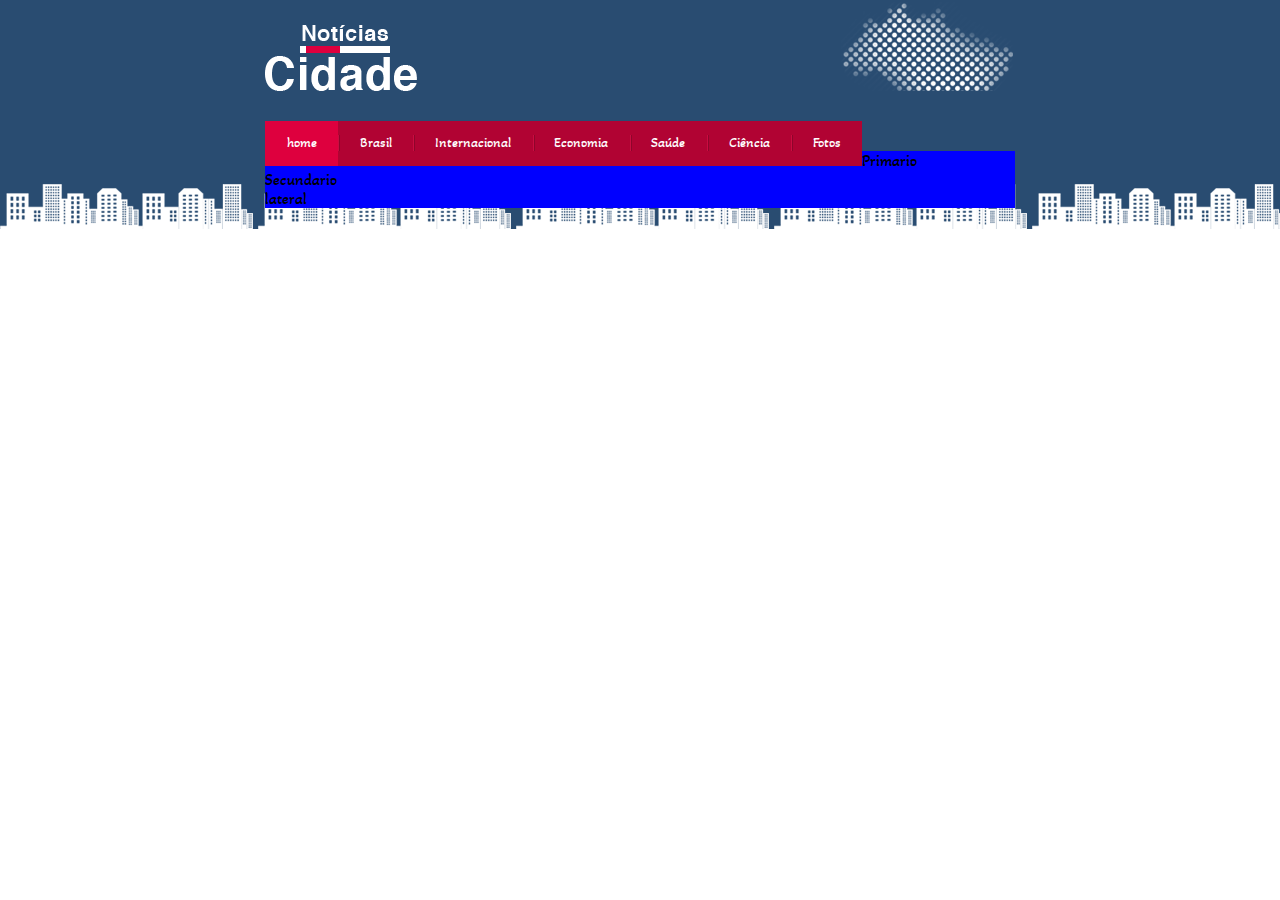
==== index.html @ af640b82 "Update index.html" ====
<!DOCTYPE html>
<html lang="pt-BR">
<head>
    <meta charset="UTF-8">
    <meta http-equiv="X-UA-Compatible" content="IE=edge">
    <meta name="viewport" content="width=device-width, initial-scale=1.0">
    <link rel="stylesheet" href="./css/style.css">
    <link rel="preconnect" href="https://fonts.gstatic.com">
    <link href="https://fonts.googleapis.com/css2?family=Akaya+Telivigala&display=swap" rel="stylesheet">
    <title>Projeto - Notícias cidade</title>
</head>
<body class="home">
    <div id="container">
       <div id="topo">
           <h1 class="logo">notícias cidades</h1>
           <ul id="navegacao">
              <li class="primeiro"> <a id="home" href="index.html">home</a> </li>
              <li> <a id="brasil" href="brasil.html">Brasil</a></li>
              <li> <a id="internacional" href="internacional.html">Internacional</a></li>
              <li> <a id="economia" href="economia.html">Economia</a></li>
              <li> <a id="saude" href="saude.html">Saúde</a></li>
              <li> <a id="ciencia" href="ciencia.html">Ciência</a></li>
              <li> <a id="fotos" href="Fotos.html">Fotos</a></li>
           </ul>
       </div> <!--fimtopo-->

    <div id="conteudo">
        <div id="primario">Primario</div>
        <div id="secundario">Secundario</div>
        <div id="lateral">lateral</div>
    </div><!--fimconteudo-->

    </div><!--fimcontainer-->
</body>
</html>
---- css/style.css ----
* {
    margin: 0;
    padding: 0;

}

body {
    font-family: 'Akaya Telivigala', cursive;
    background: url(../img/fundo.png) repeat-x;
}

#container {
    width: 750px;
    margin: 0 auto;

}

#topo {
    background: url(../img/detalhe-topo.png) no-repeat right top;
    padding-top: 25px;
}

.logo {
    width: 152px;
    height: 66px;
    background: url(../img/logo.png) no-repeat center;
    text-indent: -3000px;
}

ul {
    margin: 0;
    padding: 0;
    list-style: none;
}

#topo ul {
    margin-top: 30px;
    background: #b10333;
    float: left;
}

#topo ul li {
    float: left;
}

#topo ul  a{
    
    font-size: 0.9em;
    display: block;
    padding: 0.5em 1.5em;
    color:#fff;
    text-decoration: none;
    line-height: 2.1em;
    background: url(../img/divisor.png) no-repeat left center;
}

#topo ul .primeiro a {
    background: none; 
}

#topo ul a:hover {
    color: #69001d;
}

body.home #navegacao a#home,
body.brasil #navegacao a#brasil,
body.internacional #navegacao a#internacional,
body.economia #navegacao a#economia,
body.saude #navegacao a#saude,
body.ciencia #navegacao a#ciencia,
body.fotos #navegacao a#fotos{
    color: #fff;
    background: #de003e;
    cursor: text;
}

/* configurando o layout tres colunas */

#conteudo {
    margin-top: 60px;
    background: blue;
}
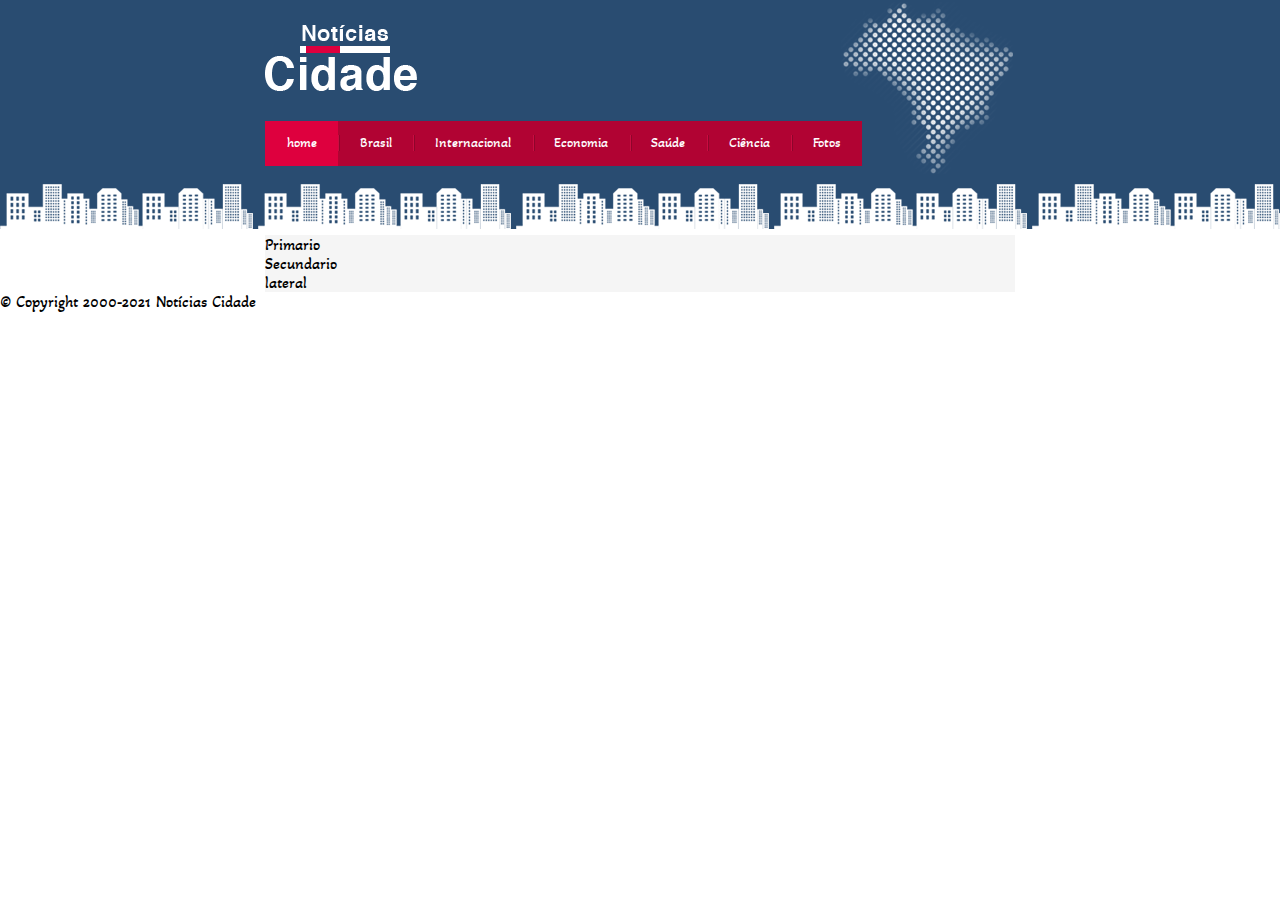
==== commit 4a7d0a02: "Update index.html" ====
--- a/index.html
+++ b/index.html
@@ -28,8 +28,14 @@
         <div id="primario">Primario</div>
         <div id="secundario">Secundario</div>
         <div id="lateral">lateral</div>
+
     </div><!--fimconteudo-->
+   </div><!--fimcontainer-->
 
-    </div><!--fimcontainer-->
+   <div id="container-rodape" style="clear: both;">
+     <div id="rodape">
+         &copy; Copyright 2000-2021 Notícias Cidade
+     </div>
+</div>
 </body>
 </html>--- a/css/style.css
+++ b/css/style.css
@@ -16,6 +16,7 @@
 }
 
 #topo {
+    height: 150px;
     background: url(../img/detalhe-topo.png) no-repeat right top;
     padding-top: 25px;
 }
@@ -78,5 +79,5 @@
 
 #conteudo {
     margin-top: 60px;
-    background: blue;
+    background: #f5f5f5;
 }
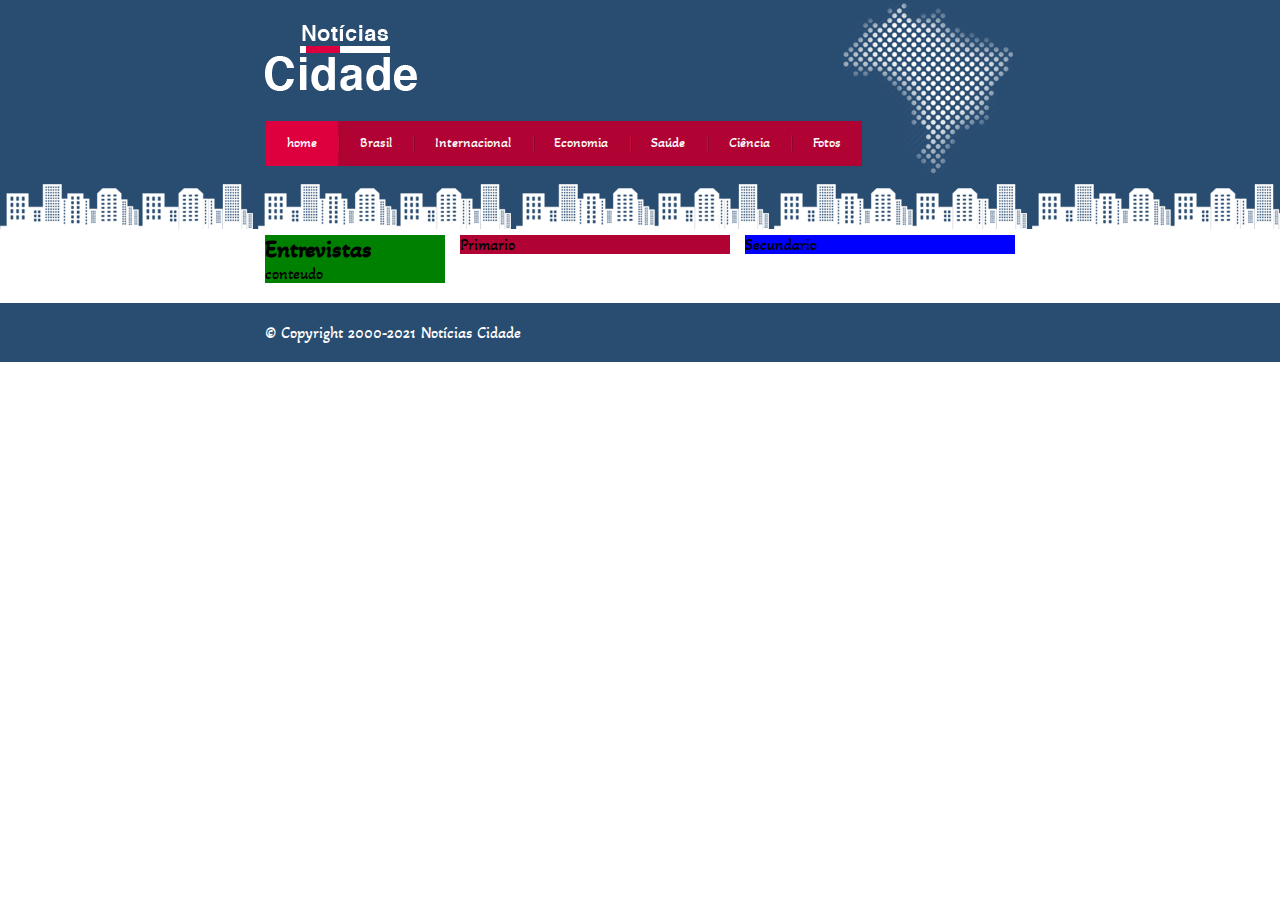
==== commit 8a48e3c6: "Update index.html" ====
--- a/index.html
+++ b/index.html
@@ -1,5 +1,6 @@
 <!DOCTYPE html>
 <html lang="pt-BR">
+
 <head>
     <meta charset="UTF-8">
     <meta http-equiv="X-UA-Compatible" content="IE=edge">
@@ -9,33 +10,50 @@
     <link href="https://fonts.googleapis.com/css2?family=Akaya+Telivigala&display=swap" rel="stylesheet">
     <title>Projeto - Notícias cidade</title>
 </head>
+
 <body class="home">
     <div id="container">
-       <div id="topo">
-           <h1 class="logo">notícias cidades</h1>
-           <ul id="navegacao">
-              <li class="primeiro"> <a id="home" href="index.html">home</a> </li>
-              <li> <a id="brasil" href="brasil.html">Brasil</a></li>
-              <li> <a id="internacional" href="internacional.html">Internacional</a></li>
-              <li> <a id="economia" href="economia.html">Economia</a></li>
-              <li> <a id="saude" href="saude.html">Saúde</a></li>
-              <li> <a id="ciencia" href="ciencia.html">Ciência</a></li>
-              <li> <a id="fotos" href="Fotos.html">Fotos</a></li>
-           </ul>
-       </div> <!--fimtopo-->
+        <div id="topo">
+            <h1 class="logo">notícias cidades</h1>
+            <ul id="navegacao">
+                <li class="primeiro"> <a id="home" href="index.html">home</a> </li>
+                <li> <a id="brasil" href="brasil.html">Brasil</a></li>
+                <li> <a id="internacional" href="internacional.html">Internacional</a></li>
+                <li> <a id="economia" href="economia.html">Economia</a></li>
+                <li> <a id="saude" href="saude.html">Saúde</a></li>
+                <li> <a id="ciencia" href="ciencia.html">Ciência</a></li>
+                <li> <a id="fotos" href="Fotos.html">Fotos</a></li>
+            </ul>
+        </div>
+        <!--fimtopo-->
 
-    <div id="conteudo">
-        <div id="primario">Primario</div>
-        <div id="secundario">Secundario</div>
-        <div id="lateral">lateral</div>
+        <div id="conteudo">
+            <div id="primario">Primario</div>
+            <div id="secundario">Secundario</div>
 
-    </div><!--fimconteudo-->
-   </div><!--fimcontainer-->
 
-   <div id="container-rodape" style="clear: both;">
-     <div id="rodape">
-         &copy; Copyright 2000-2021 Notícias Cidade
-     </div>
-</div>
+            <!-- Início lateral -->
+            <div id="lateral">
+                <div class="caixa">
+                    <h2>Entrevistas</h2>
+                    <div class="caixa-conteudo">
+                        conteudo
+                    </div>
+                </div>
+            </div>
+            <!--fim lateral-->
+
+        </div>
+        <!--fimconteudo-->
+
+    </div>
+    <!--fimcontainer-->
+
+    <div id="container-rodape" style="clear: both;">
+        <div id="rodape">
+            &copy; Copyright 2000-2021 Notícias Cidade
+        </div>
+    </div>
 </body>
+
 </html>--- a/css/style.css
+++ b/css/style.css
@@ -81,3 +81,39 @@
     margin-top: 60px;
     background: #f5f5f5;
 }
+
+#primario {
+    width: 270px;  
+    background-color: #b10333;
+    float: left;
+    margin: 0 0 20px 195px;
+}
+
+#secundario {
+    width: 270px;
+    background-color: blue;
+    float: left;
+    margin: 0 0 20px 15px;
+    
+}
+
+#lateral {
+    width: 180px;
+    background-color: green;
+    float: left;
+    margin: 0 0 20px -750px;
+    
+}
+
+/* rodape */
+
+#container-rodape {
+    background: #294c71;
+    padding: 20px;
+}
+
+#rodape {
+    width: 750px;
+    margin: 0 auto;
+    color: #fff;
+}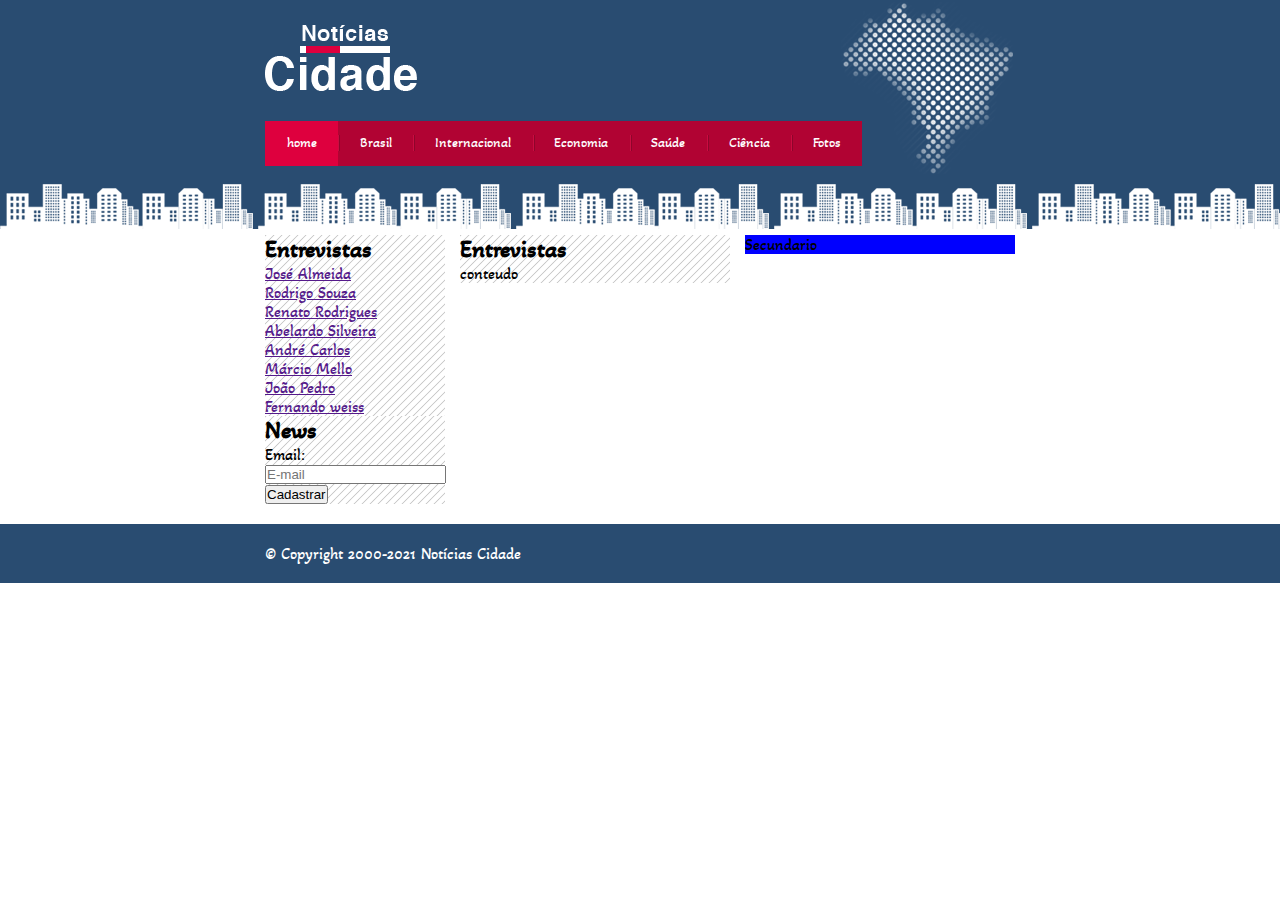
==== commit 06d2fbf6: "Update index.html" ====
--- a/index.html
+++ b/index.html
@@ -28,7 +28,18 @@
         <!--fimtopo-->
 
         <div id="conteudo">
-            <div id="primario">Primario</div>
+            <div id="primario">
+                <div class="caixa">
+                    <h2>Entrevistas</h2>
+                    <div class="caixa-conteudo">
+                        conteudo
+                    </div>
+                </div><!--fim-caixa-->
+                
+            </div><!--fim primario-->
+
+
+
             <div id="secundario">Secundario</div>
 
 
@@ -37,14 +48,48 @@
                 <div class="caixa">
                     <h2>Entrevistas</h2>
                     <div class="caixa-conteudo">
-                        conteudo
+                        <ul>
+                            <li><a href="">José Almeida</a></li>
+                            <li><a href="">Rodrigo Souza</a></li>
+                            <li><a href="">Renato Rodrigues</a></li>
+                            <li><a href="">Abelardo Silveira</a></li>
+                            <li><a href="">André Carlos</a></li>
+                            <li><a href="">Márcio Mello</a></li>
+                            <li><a href="">João Pedro</a></li>
+                            <li><a href="">Fernando weiss</a></li>
+                        </ul>
                     </div>
-                </div>
-            </div>
-            <!--fim lateral-->
+             
 
-        </div>
-        <!--fimconteudo-->
+                     <div class="caixa">
+                         <h2>News</h2>
+                         <div class="caixa-conteud0">
+                             <form action="">
+                                 <div>
+                                   <label for="email">Email:</label> 
+                                    <input type="text" name="email" id="email" placeholder="E-mail">
+                                 </div>
+
+                                 <div>
+                                    <input class="submit" type="submit" name="cadastrar" value="Cadastrar">
+                                 </div>
+
+                             </form>
+
+                         </div>
+
+                     </div> <!--fim caixa-->   
+
+
+
+
+
+                </div> <!--fim-caixa-->
+               
+            </div><!--fim lateral-->
+
+        </div><!--fimconteudo-->
+        
 
     </div>
     <!--fimcontainer-->
--- a/css/style.css
+++ b/css/style.css
@@ -82,7 +82,14 @@
     background: #f5f5f5;
 }
 
-#primario {
+#lateral {
+    width: 180px;
+    float: left;
+    margin: 0 0 20px -750px;
+    
+}
+
+ #primario {
     width: 270px;  
     background-color: #b10333;
     float: left;
@@ -97,12 +104,20 @@
     
 }
 
-#lateral {
-    width: 180px;
-    background-color: green;
-    float: left;
-    margin: 0 0 20px -750px;
-    
+#duas-colunas #primario {
+    width: 555px;  
+
+}
+
+#uma-coluna #primario {
+    width: 750px;  
+    margin: 0 0 20px 0;
+}
+
+/* formatando caixa (as colunas do site) */
+
+.caixa {
+    background: #f3f3f3 url(../img/fundo-caixa.png);
 }
 
 /* rodape */
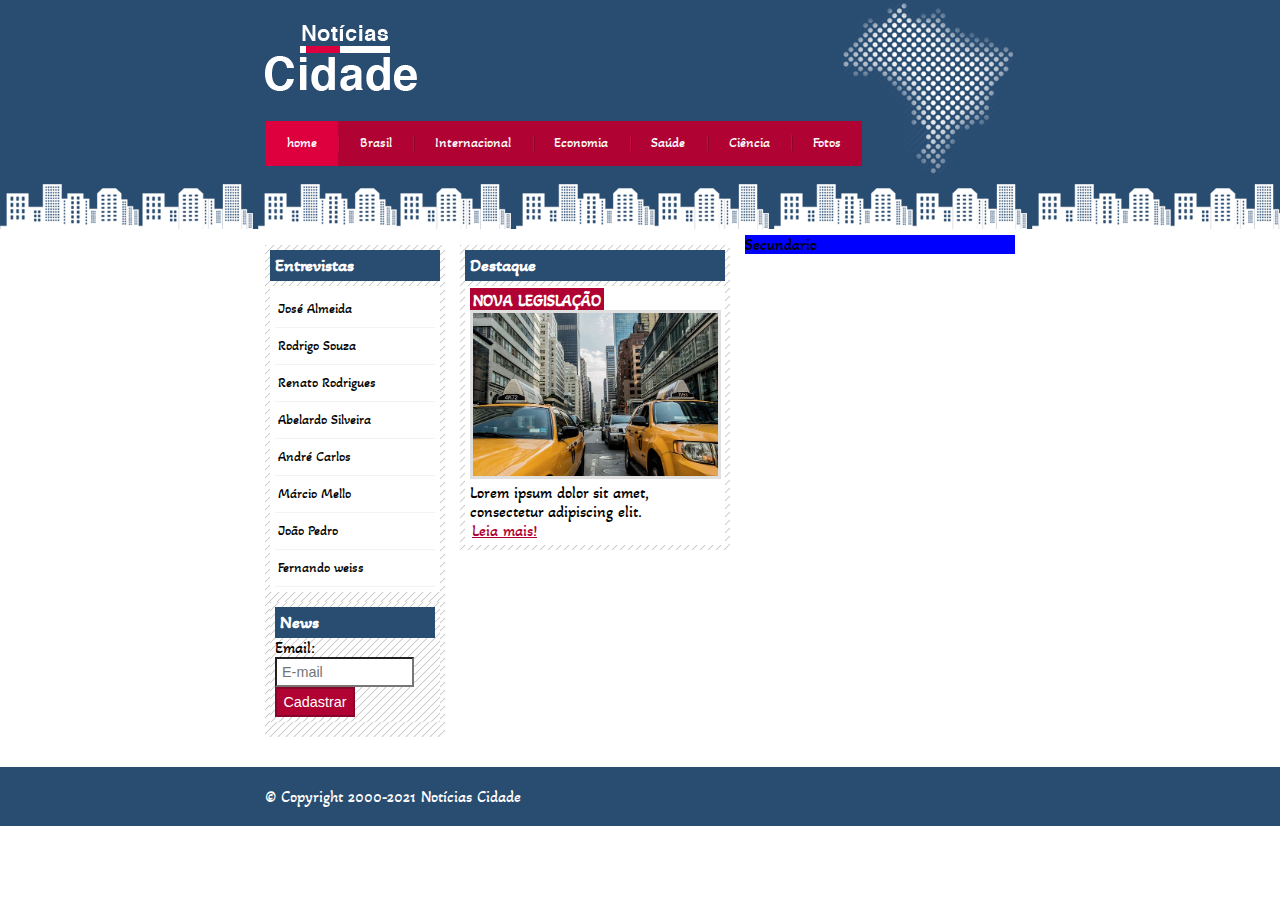
==== commit b09dab8a: "Update index.html" ====
--- a/index.html
+++ b/index.html
@@ -29,12 +29,17 @@
 
         <div id="conteudo">
             <div id="primario">
-                <div class="caixa">
-                    <h2>Entrevistas</h2>
+                <div class="caixa destaque">
+                    <h2>Destaque</h2>
                     <div class="caixa-conteudo">
-                        conteudo
+                        <h3>nova legislação</h3>
+                        <img class="imagem-principal" src="img/taxi.jpg" width="100%">
+                        <p>Lorem ipsum dolor sit amet, consectetur adipiscing elit.</p>
+                        <a href="">Leia mais!</a>
                     </div>
                 </div><!--fim-caixa-->
+
+                
                 
             </div><!--fim primario-->
 
--- a/css/style.css
+++ b/css/style.css
@@ -26,6 +26,17 @@
     height: 66px;
     background: url(../img/logo.png) no-repeat center;
     text-indent: -3000px;
+}
+
+/*barra navegação*/
+
+a:link, a:visited {
+    color: #b10333;
+    padding: 2px;
+}
+
+a:hover {
+    color: #e50040;
 }
 
 ul {
@@ -91,7 +102,6 @@
 
  #primario {
     width: 270px;  
-    background-color: #b10333;
     float: left;
     margin: 0 0 20px 195px;
 }
@@ -117,18 +127,101 @@
 /* formatando caixa (as colunas do site) */
 
 .caixa {
+    margin: 10px 0;
+    padding: 5px;
     background: #f3f3f3 url(../img/fundo-caixa.png);
 }
 
-/* rodape */
-
+h2 {
+    font-size: 1.1em;
+    background: #294c71;
+    color: #fff;
+    padding: 5px;
+}
+
+.caixa-conteudo {
+    background: #fff;
+    padding: 5px;
+    margin-top: 5px;
+}
+
+/* formatando o menu lateral */
+
+#lateral ul a {
+    font-size: 0.9em;
+    padding: 3px;
+    display: block;
+    line-height: 30px;
+    color: #000;
+    text-decoration: none;
+    border-bottom: 1px solid #f3f3f3;
+}
+
+#lateral ul a:hover {
+    background: #f9f9f9 url(../img/marcador.png) no-repeat left center;
+    padding-left: 20px;
+    color: #a1a1a1;
+}
+
+
+/* formularios formatando */
+
+label {
+    display: block;
+    cursor: pointer;
+}
+
+input {
+    padding: 5px;
+    width: 125px;
+    font-size: 0.9em;
+    background-color: #fff;
+}
+
+input.submit {
+    width: 80px;
+    color: #fff;
+    background: #b10333;
+    border: 2px solid #870529;
+    cursor: pointer;
+}
+
+
+/*formatando as imagens*/
+
+img.imagem-principal {
+    width: 98%;
+    border: 3px solid #dfdfdf;
+}
+
+/* formatando cabecalhos*/
+
+ h3 {
+    text-transform: uppercase;
+    font-size: 1em;
+    padding: 3px;
+    display: inline;
+}
+
+.destaque h3 {
+	background: #b10333;
+	color: #fff;
+}
+
+/*rodape*/
 #container-rodape {
     background: #294c71;
     padding: 20px;
+
+    
 }
 
 #rodape {
     width: 750px;
     margin: 0 auto;
     color: #fff;
-}+}
+
+
+
+  
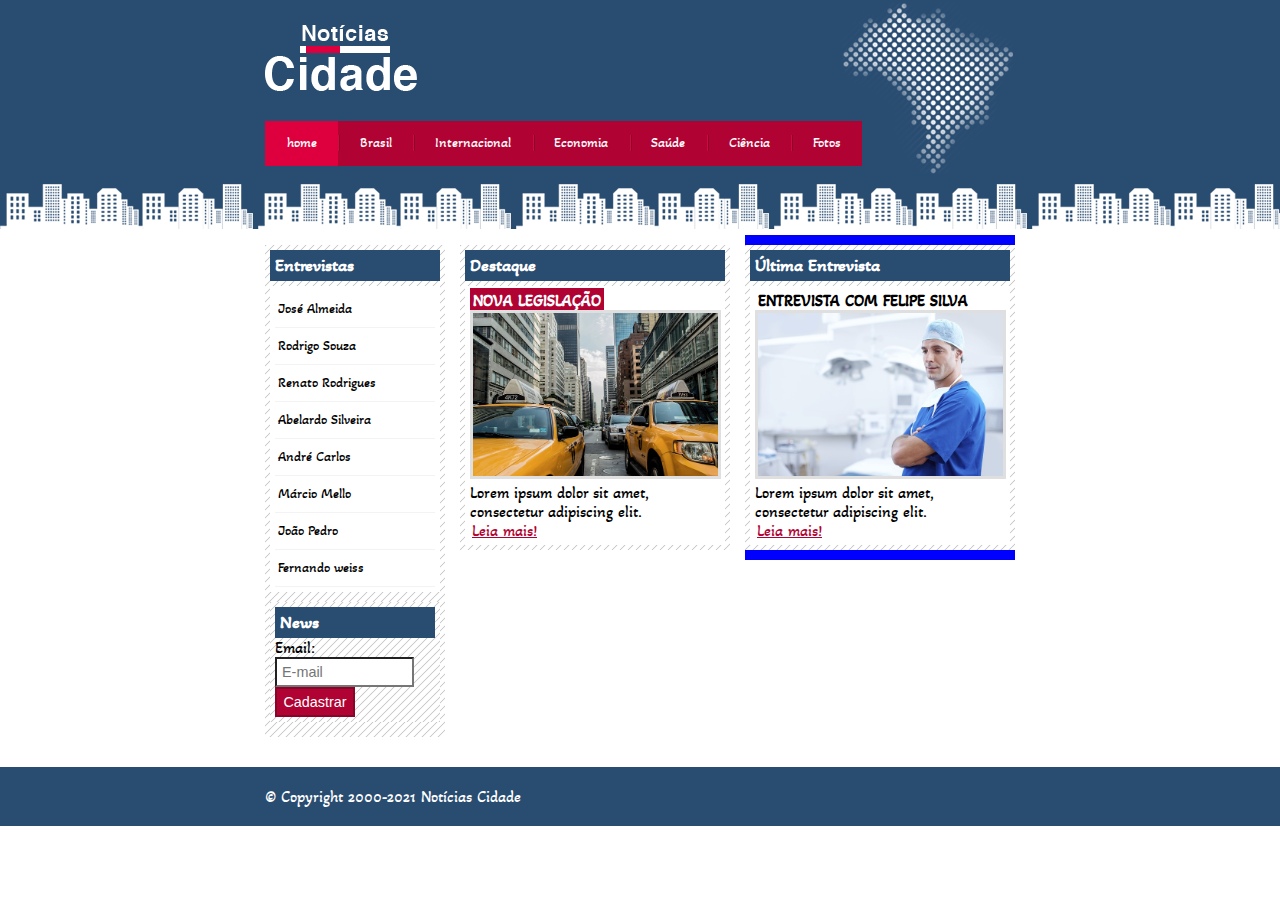
==== commit 3260a3f3: "Update index.html" ====
--- a/index.html
+++ b/index.html
@@ -43,9 +43,19 @@
                 
             </div><!--fim primario-->
 
+            <div id="secundario">
+                <div class="caixa entrevista">
+                    <h2>Última Entrevista</h2>
+                    <div class="caixa-conteudo">
+                        <h3>entrevista com felipe silva</h3>
+                        <img class="imagem-principal" src="img/doutor.jpg" width="100%">
+                        <p>Lorem ipsum dolor sit amet, consectetur adipiscing elit.</p>
+                        <a href="">Leia mais!</a>
+                    </div>
+                </div>
+            </div>
+           
 
-
-            <div id="secundario">Secundario</div>
 
 
             <!-- Início lateral -->
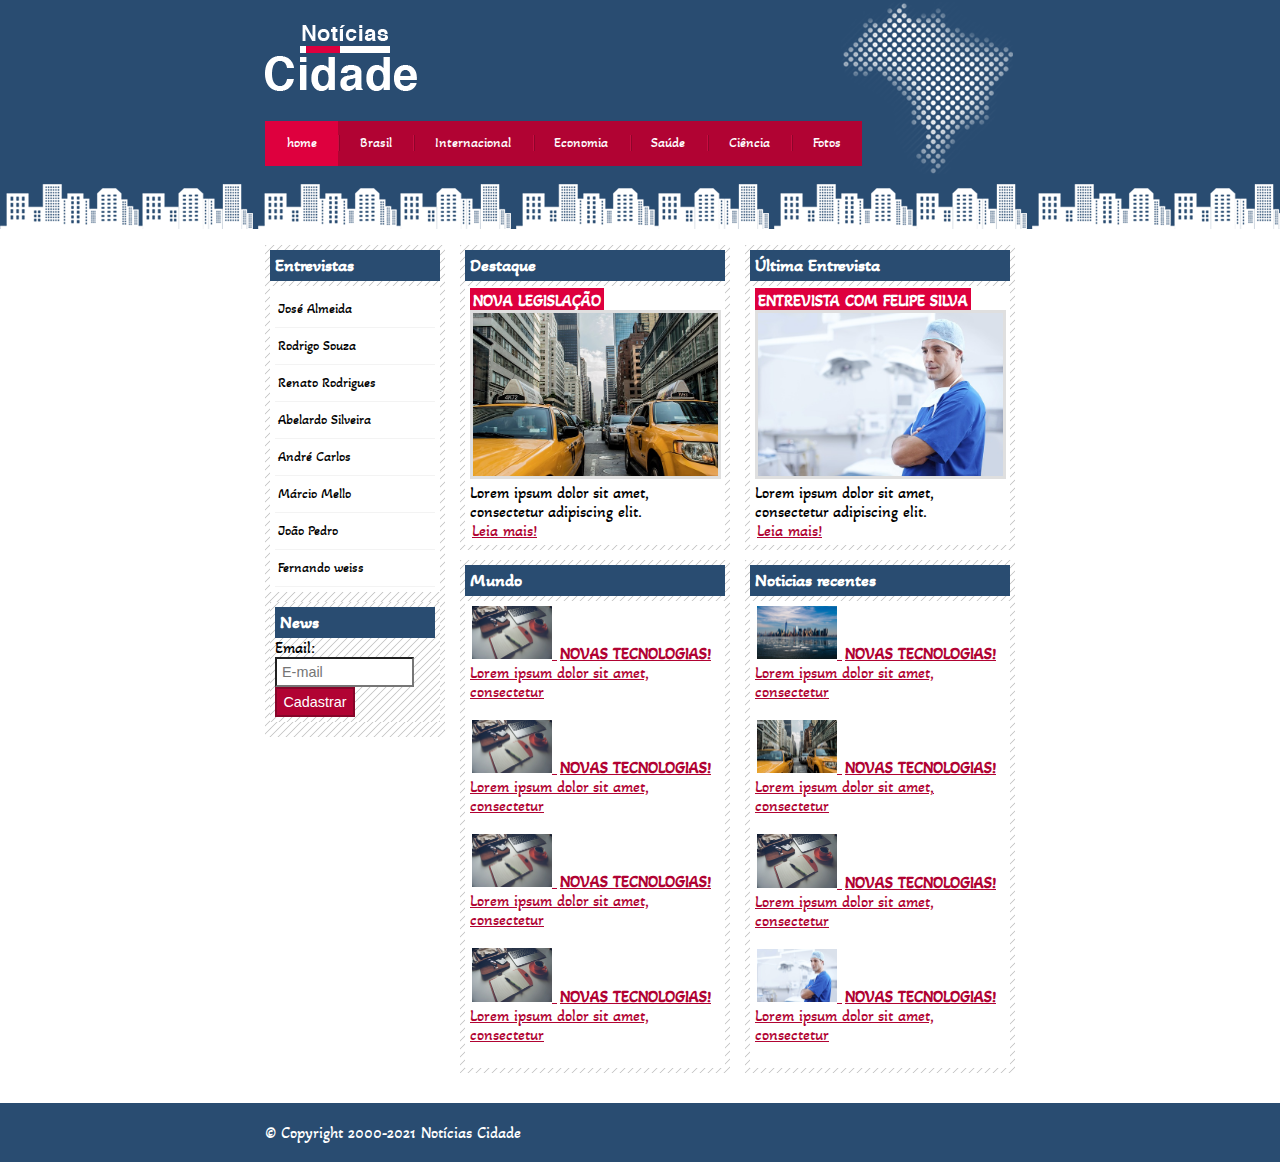
==== commit f9af119f: "Update index.html" ====
--- a/index.html
+++ b/index.html
@@ -39,6 +39,45 @@
                     </div>
                 </div><!--fim-caixa-->
 
+                <div class="caixa">
+                    <h2>Mundo</h2>
+                    <div class="caixa-conteudo">
+                            
+                       <ul id="lista-noticias">
+                           <li> <a href="#">
+                                <img src="img/tecnologia.jpg" width="80"> 
+                                <h3>Novas Tecnologias!</h3>
+                                <p>Lorem ipsum dolor sit amet, consectetur</p>
+                                </a> 
+                            </li>
+
+                            <li> <a href="#">
+                                <img src="img/tecnologia.jpg" width="80"> 
+                                <h3>Novas Tecnologias!</h3>
+                                <p>Lorem ipsum dolor sit amet, consectetur</p>
+                                </a> 
+                            </li>
+
+                            <li> <a href="#">
+                                <img src="img/tecnologia.jpg" width="80"> 
+                                <h3>Novas Tecnologias!</h3>
+                                <p>Lorem ipsum dolor sit amet, consectetur</p>
+                                </a> 
+                            </li>
+
+                            <li> <a href="#">
+                                <img src="img/tecnologia.jpg" width="80"> 
+                                <h3>Novas Tecnologias!</h3>
+                                <p>Lorem ipsum dolor sit amet, consectetur</p>
+                                </a> 
+                            </li>
+
+
+                       </ul>
+
+                    </div>
+                </div><!--fim-caixa-->
+
                 
                 
             </div><!--fim primario-->
@@ -53,7 +92,48 @@
                         <a href="">Leia mais!</a>
                     </div>
                 </div>
+
+                <div class="caixa">
+                    <h2>Noticias recentes</h2>
+                    <div class="caixa-conteudo">
+                            
+                       <ul id="lista-noticias">
+                           <li> <a href="#">
+                                <img src="img/cidade.jpg" width="80"> 
+                                <h3>Novas Tecnologias!</h3>
+                                <p>Lorem ipsum dolor sit amet, consectetur</p>
+                                </a> 
+                            </li>
+
+                            <li> <a href="#">
+                                <img src="img/taxi.jpg" width="80"> 
+                                <h3>Novas Tecnologias!</h3>
+                                <p>Lorem ipsum dolor sit amet, consectetur</p>
+                                </a> 
+                            </li>
+
+                            <li> <a href="#">
+                                <img src="img/tecnologia.jpg" width="80"> 
+                                <h3>Novas Tecnologias!</h3>
+                                <p>Lorem ipsum dolor sit amet, consectetur</p>
+                                </a> 
+                            </li>
+
+                            <li> <a href="#">
+                                <img src="img/doutor.jpg" width="80"> 
+                                <h3>Novas Tecnologias!</h3>
+                                <p>Lorem ipsum dolor sit amet, consectetur</p>
+                                </a> 
+                            </li>
+
+
+                       </ul>
+
+                    </div>
+                </div><!--fim-caixa-->
             </div>
+
+            
            
 
 
@@ -96,9 +176,6 @@
                      </div> <!--fim caixa-->   
 
 
-
-
-
                 </div> <!--fim-caixa-->
                
             </div><!--fim lateral-->
--- a/css/style.css
+++ b/css/style.css
@@ -108,7 +108,6 @@
 
 #secundario {
     width: 270px;
-    background-color: blue;
     float: left;
     margin: 0 0 20px 15px;
     
@@ -204,10 +203,14 @@
 }
 
 .destaque h3 {
-	background: #b10333;
+	background: #de003e;
 	color: #fff;
 }
 
+.entrevista h3 {
+   background:#de003e;
+   color: #fff;
+}
 /*rodape*/
 #container-rodape {
     background: #294c71;
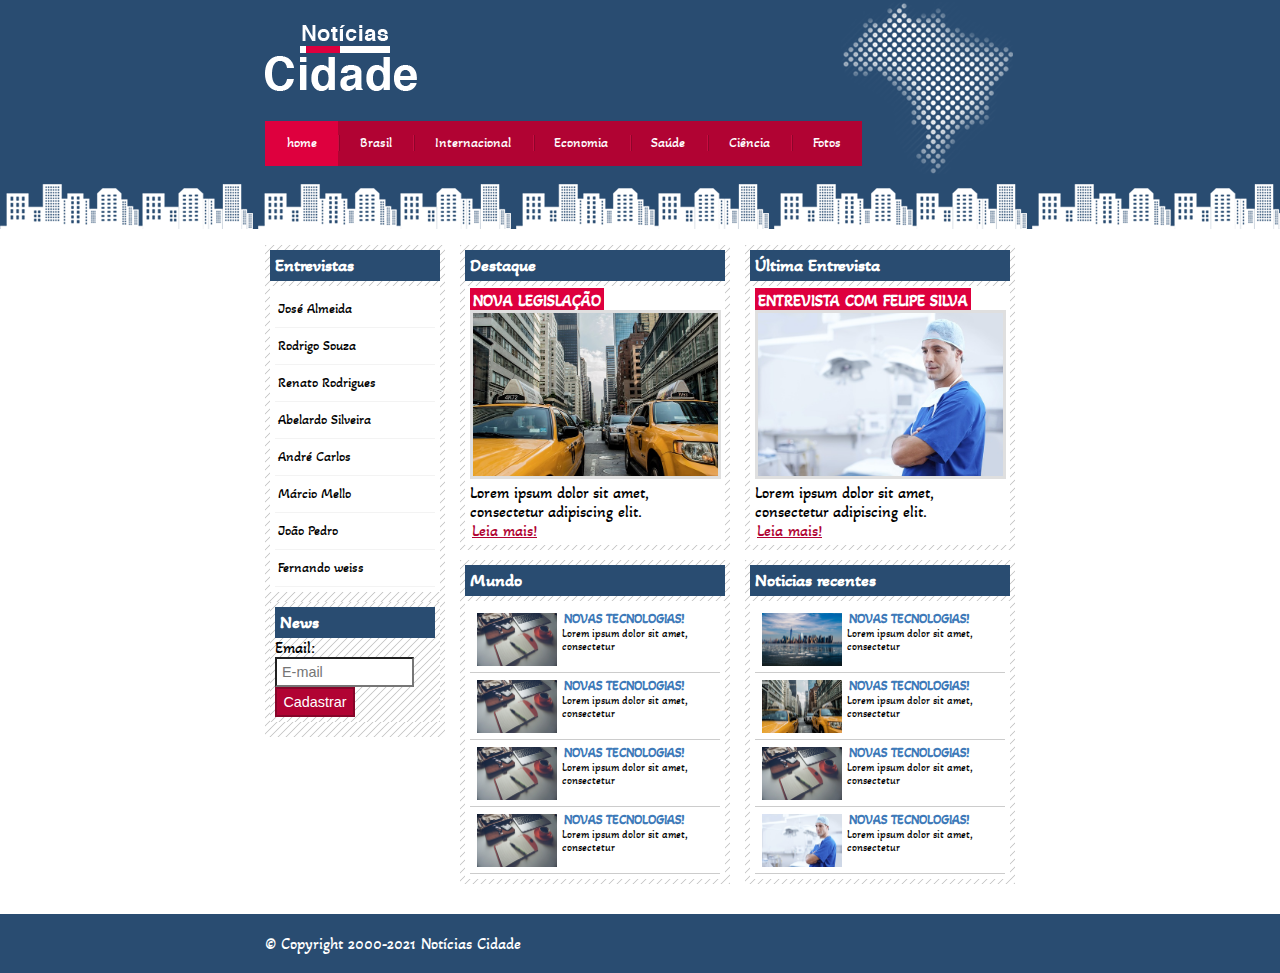
==== commit 92895490: "Update index.html" ====
--- a/index.html
+++ b/index.html
@@ -35,7 +35,7 @@
                         <h3>nova legislação</h3>
                         <img class="imagem-principal" src="img/taxi.jpg" width="100%">
                         <p>Lorem ipsum dolor sit amet, consectetur adipiscing elit.</p>
-                        <a href="">Leia mais!</a>
+                        <a href="legislacao.html">Leia mais!</a>
                     </div>
                 </div><!--fim-caixa-->
 
--- a/css/style.css
+++ b/css/style.css
@@ -211,11 +211,45 @@
    background:#de003e;
    color: #fff;
 }
+
+/* formatando lista-noticias */
+
+#lista-noticias li{
+    padding: 2px;
+    border-bottom:1px solid #ccc;
+    height: 62px;
+   
+}
+
+#lista-noticias li a img {
+    float: left;
+    margin: 5px; 
+}
+
+#lista-noticias li a{
+   text-decoration: none;
+   color:#000;
+}
+
+#lista-noticias li a h3{
+    font-size: 0.8em;
+    padding: 0;
+    color: #3e7ab9;
+ }
+
+ #lista-noticias li a p{
+    font-size: 0.7em;
+ }
+
+ #lista-noticias li:hover{
+    background: #eee;
+    cursor: pointer;
+ }
+
 /*rodape*/
 #container-rodape {
     background: #294c71;
     padding: 20px;
-
     
 }
 
